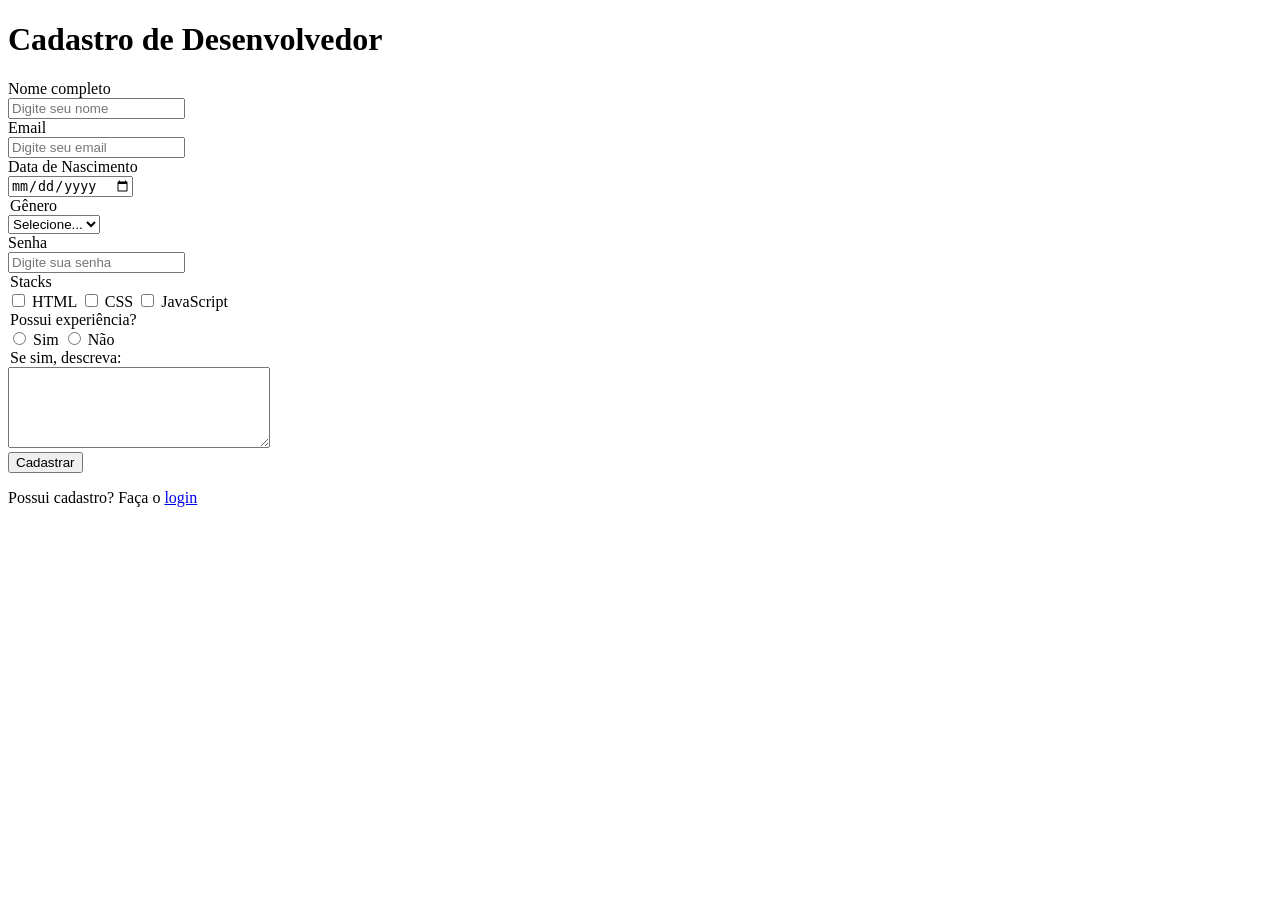
==== index.html @ cd406e36 "formulário para cadastro" ====
<!DOCTYPE html>
<html lang="pt-br">
<head>
  <meta charset="UTF-8">
  <meta name="viewport" content="width=device-width, initial-scale=1.0">
  <title>Aula Formulário HTML</title>
  <link rel="stylesheet" href="/styles/index.css">
</head>
<body>
  <main>
    <h1>Cadastro de Desenvolvedor</h1>
    <form>
      <div>
        <label class="block" for="nome">Nome completo</label>
        <input id="nome" name="nome" type="text" placeholder="Digite seu nome">
      </div>
      <div>
        <label class="block" for="email">Email</label>
        <input type="email" name="email" id="email" placeholder="Digite seu email">
      </div>
      <div>
        <label class="block" for="nasc">Data de Nascimento</label>
        <input type="date" name="dataNasc" id="nasc">
      </div>
      <div>
        <legend>Gênero</legend>
        <select name="genero" id="genero">
          <option>Selecione...</option>
          <option value="m">Masculino</option>
          <option value="f">Feminino</option>
        </select>
      </div>
      <div>
        <label class="block" for="senha">Senha</label>
        <input type="password" name="senha" id="senha" placeholder="Digite sua senha">
      </div>
      <div>
        <legend>Stacks</legend>
        <input type="checkbox" name="html" id="html">
        <label for="html">HTML</label>
        <input type="checkbox" name="css" id="css">
        <label for="css">CSS</label>
        <input type="checkbox" name="js" id="js">
        <label for="js">JavaScript</label>
      </div>
      <div>
        <legend>Possui experiência?</legend>
        <input type="radio" name="xp" id="sim">
        <label for="sim">Sim</label>
        <input type="radio" name="xp" id="nao">
        <label for="nao">Não</label>
        <legend>Se sim, descreva:</legend>
        <textarea name="descXp" id="descXp" cols="30" rows="5"></textarea>
      </div>
      <button type="submit">Cadastrar</button>
    </form>
    <p>Possui cadastro? Faça o <a href="login.html">login</a></p>
  </main>
</body>
</html>
---- styles/index.css ----
.block {
  display: block;
}
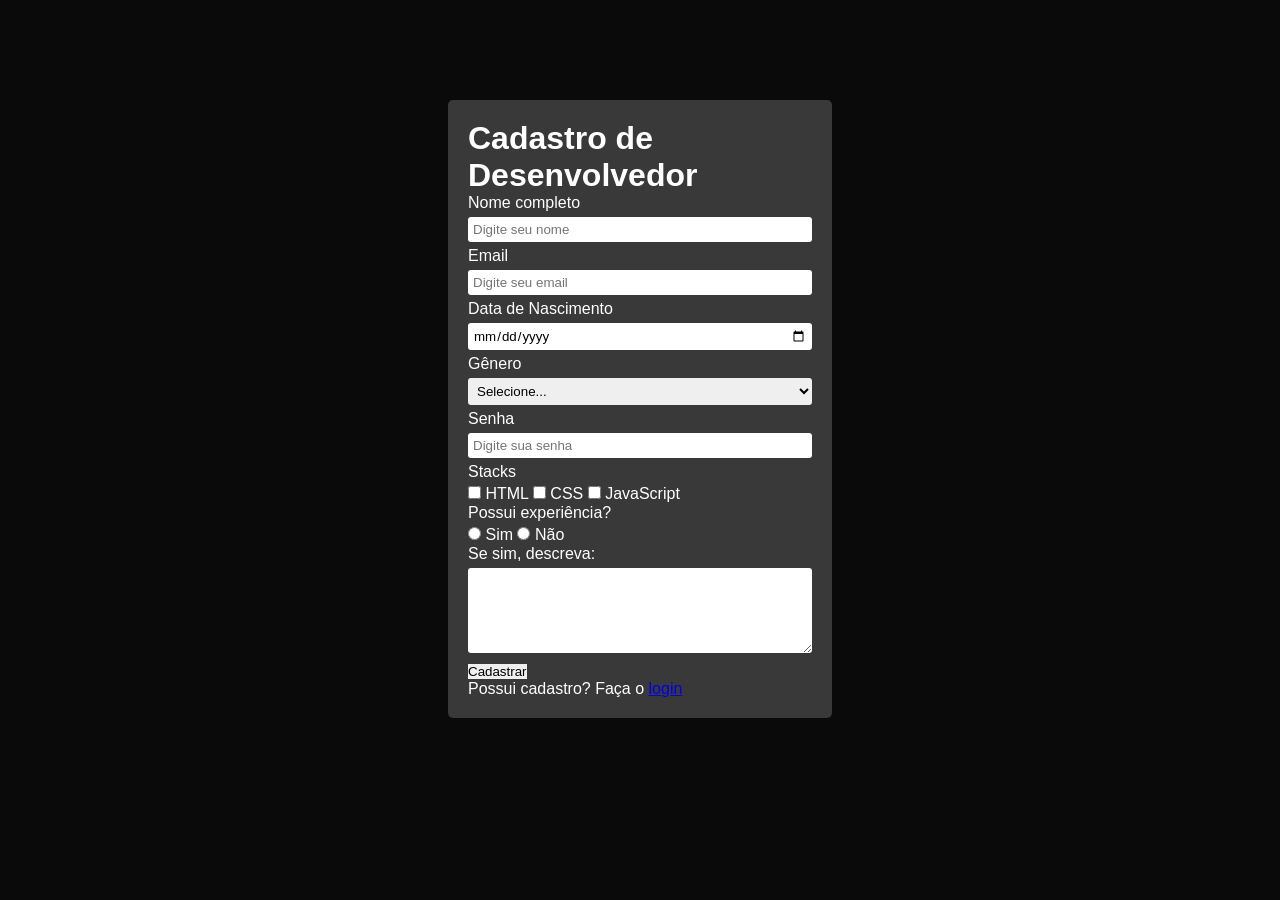
==== commit 36219fbb: "intro css" ====
--- a/index.html
+++ b/index.html
@@ -9,7 +9,7 @@
 <body>
   <main>
     <h1>Cadastro de Desenvolvedor</h1>
-    <form>
+    <form class="form-cadastro">
       <div>
         <label class="block" for="nome">Nome completo</label>
         <input id="nome" name="nome" type="text" placeholder="Digite seu nome">
--- a/styles/index.css
+++ b/styles/index.css
@@ -1,4 +1,38 @@
+/* CSS externo */
+/* reset css */
+* {
+  padding: 0;
+  margin: 0;
+  outline: 0;
+  border: 0;
+  font-family: Arial, Helvetica, sans-serif;
+  box-sizing: border-box;
+}
+
+body {
+  background-color: #0b0a0a;
+  color: #fff;
+}
+
+main {
+  background-color: #3b3a3afd;
+  width: 30%;
+  margin: 100px auto 0;
+  padding: 20px;
+  border-radius: 5px;
+}
+
+.form-login input, .form-cadastro input, textarea, select {
+  width: 100%;
+  margin: 5px 0;
+  padding: 5px;
+  border-radius: 3px;
+}
+
+input[type="radio"], input[type="checkbox"] {
+  width: min-content;
+}
 
 .block {
   display: block;
-}+}
